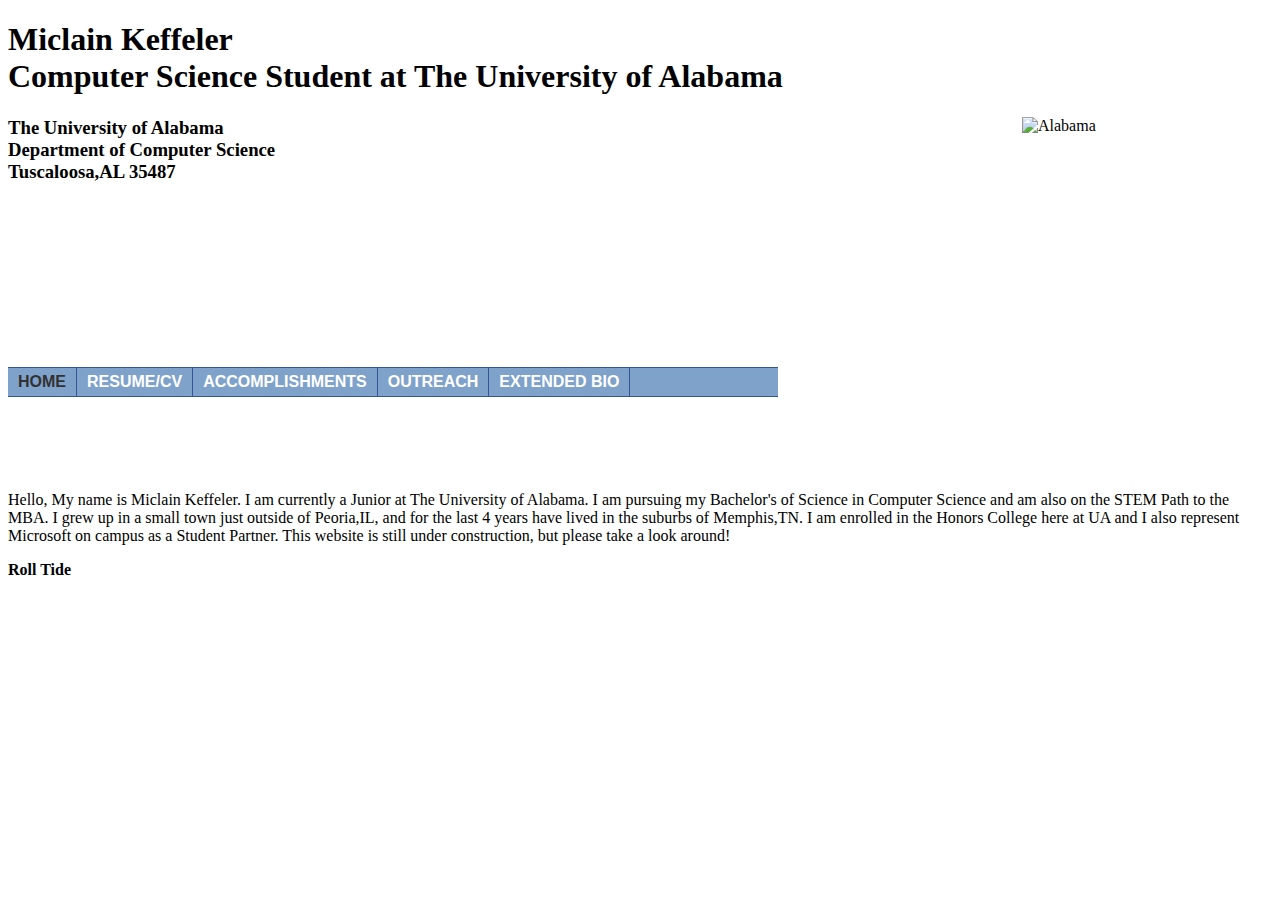
==== index.html @ 6021c616 "New Header, and Extended Biography updates." ====
<!DOCTYPE html>
 
<html lang="en">


    <head>
    <style>
    .nav2 {clear: both; margin: 0px; padding: 0px; font-family: verdana, arial, sans serif; font-size: 1.0em;}
.nav2 ul {float: left; width: 770px; margin: 0px; padding: 0px; border-top: solid 1px rgb(54,83,151); border-bottom: solid 1px rgb(54,83,151); background-color: rgb(127,162,202); font-weight: bold;}  
.nav2 li {display: inline; list-style: none; margin: 0px; padding: 0px;}
.nav2 li a {display: block; float: left; margin: 0px 0px 0px 0px; padding: 5px 10px 5px 10px; border-right: solid 1px rgb(54,83,151); color: rgb(255,255,255); text-transform: uppercase; text-decoration: none; font-size: 100%;}
.nav2 a:hover, .nav2 a.selected {color: rgb(50,50,50); text-decoration: none;}
.buffer {clear: both; width: 770px; height: 30px; margin: 0px; padding: 0px; background-color: rgb(255,255,255);}
.content1-pagetitle {overflow: hidden; width: 700px; margin: 0px 0px 10px 0px; padding: 0px 0px 2px 0px; border-bottom: solid 3px rgb(0,0,128);); color: rgb(0,0,128); font-weight: bold; font-size: 180%;}




a:link {
    color: green;
    background-color: transparent;
    text-decoration: none;
}
a:visited {
    color: pink;
    background-color: transparent;
    text-decoration: none;
}
a:hover {
    color: red;
    background-color: transparent;
    text-decoration: underline;
}
a:active {
    color: yellow;
    background-color: transparent;
    text-decoration: underline;
}
</style>
        <meta charset="utf-8" />
        <h1>Miclain Keffeler <br> Computer Science Student at The University of Alabama</h1>
         <img src="composite.jpeg" style="float: right;width:250px;height:250px;" alt="Alabama" style="width:75px;height:125px;">
        <h3> The University of Alabama <br> Department of Computer Science <br> Tuscaloosa,AL 35487</h3>
         <div class="nav2">

      <ul>

        <li class="align-center"><a href="index.html" class="selected">Home</a></li>

        <li class="align-center"><a target="_blank" href="CV/CV.pdf">Resume/CV</a></li>

        <li class="align-center"><a href="Research.html">Accomplishments</a></li>

        <li class="align-center"><a href="Outreach.html">Outreach</a></li>

        <li class="align-center"><a href="Personal.html">Extended Bio</a></li>

      </ul>

    </div>


         
    </head>
    <body style="background-color: FFFFF; background-image: url('img/crimson-background.gif')">
        
              
        <p> <br><br><br><br><br><br>Hello, My name is Miclain Keffeler. I am currently a Junior at The University of Alabama. I am pursuing my Bachelor's of Science in Computer Science and am also on the STEM Path to the MBA. I grew up in a small town just outside of Peoria,IL, and for the last 4 years have lived in the suburbs of Memphis,TN. I am enrolled in the Honors College here at UA and I also represent Microsoft on campus as a Student Partner. This website is still under construction, but please take a look around! </p>
        <p><strong> Roll Tide</strong></p>
        
            
    </body>
</html>
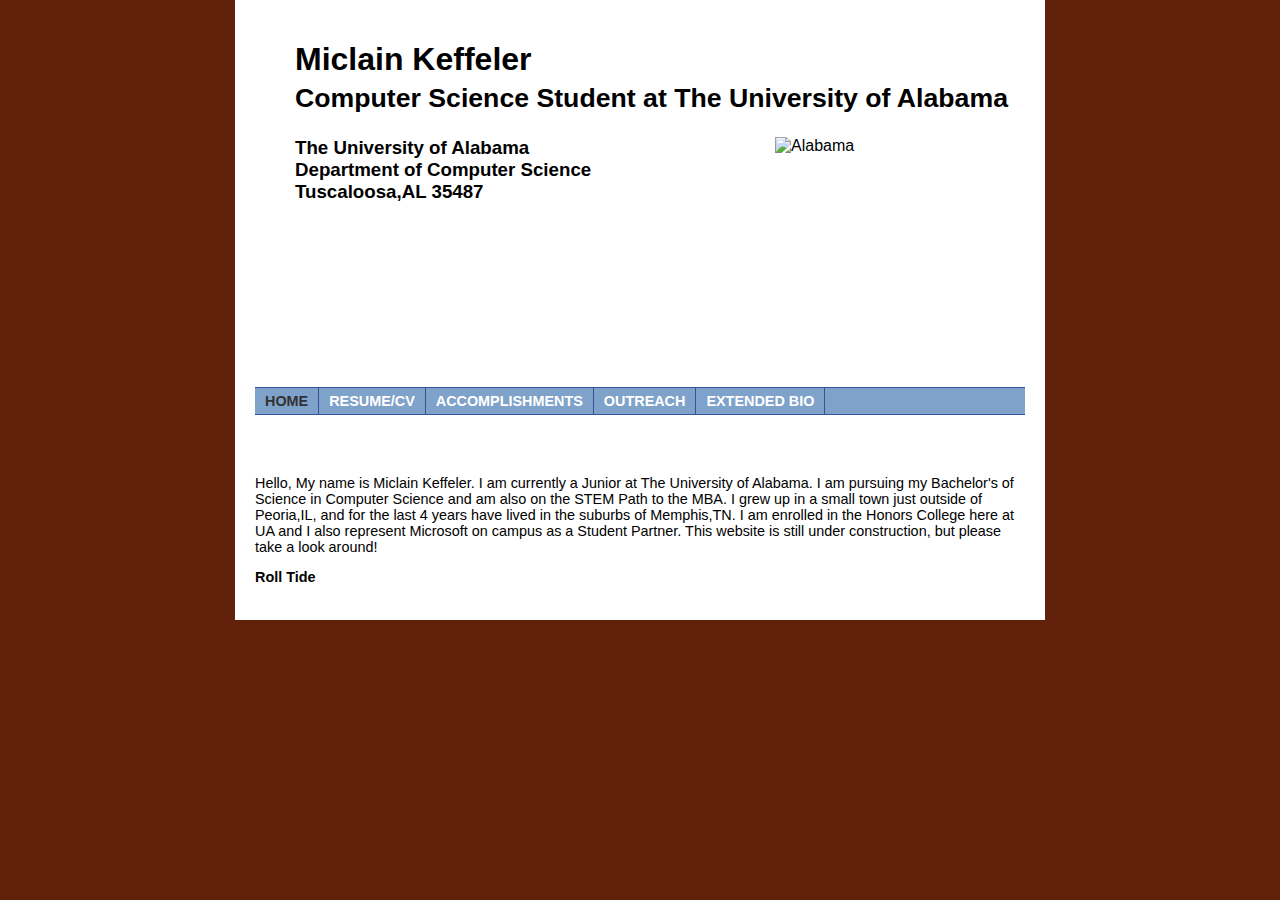
==== commit 1bfb5d4b: "Formatting of pages and additional content has been added." ====
--- a/index.html
+++ b/index.html
@@ -3,15 +3,52 @@
 <html lang="en">
 
 
-    <head>
     <style>
-    .nav2 {clear: both; margin: 0px; padding: 0px; font-family: verdana, arial, sans serif; font-size: 1.0em;}
+ 
+   html{background: #61210B }
+.wrap {
+width: 100&#37;;
+height: 600px; /* optional */
+background: #FFFFFF; /* optional */
+font-family: 'times new roman', arial, sans-serif;
+font-size: 1em;
+color: #FFFFFF;
+}
+    .nav2 {clear: both; margin: 0px; background-color: #FFFFFF;padding: 0px; font-family: verdana, arial, sans serif; font-size: 1.0em;}
 .nav2 ul {float: left; width: 770px; margin: 0px; padding: 0px; border-top: solid 1px rgb(54,83,151); border-bottom: solid 1px rgb(54,83,151); background-color: rgb(127,162,202); font-weight: bold;}  
 .nav2 li {display: inline; list-style: none; margin: 0px; padding: 0px;}
 .nav2 li a {display: block; float: left; margin: 0px 0px 0px 0px; padding: 5px 10px 5px 10px; border-right: solid 1px rgb(54,83,151); color: rgb(255,255,255); text-transform: uppercase; text-decoration: none; font-size: 100%;}
 .nav2 a:hover, .nav2 a.selected {color: rgb(50,50,50); text-decoration: none;}
-.buffer {clear: both; width: 770px; height: 30px; margin: 0px; padding: 0px; background-color: rgb(255,255,255);}
-.content1-pagetitle {overflow: hidden; width: 700px; margin: 0px 0px 10px 0px; padding: 0px 0px 2px 0px; border-bottom: solid 3px rgb(0,0,128);); color: rgb(0,0,128); font-weight: bold; font-size: 180%;}
+.buffer {clear: both; width: 730px; height: 0px; margin: 20px; padding: 20px; background-color: rgb(255,255,255);}
+.content1-pagetitle {overflow: hidden; width: 750px; margin: 0px 0px 0px 0px; padding: 0px 0px 2px 0px; border-bottom: solid 3px rgb(88,144,168);); background-color: #FFFFFF;font-weight: bold; font-size: 180%;}
+
+
+.page-container-3 {width: 770px;margin: 0px auto; padding: 0px; background-color: url('crimson-background.gif'); border: solid 1px rgb(0,0,250);}
+
+  .style16 {
+    margin-left: 40px;
+    font-size: medium;
+}
+body {font-size: 90%; width: 770px;margin: 0px auto; padding: 20px; background-color: rgb(255,255,255); font-family: arial, sans-serif;min-height: 500px;}
+
+
+.content3 {float: left; width: 730px; min-height: 500px; background-color: #FFFFFF; margin: 0px; padding: 0px 0px 2px 0px; color: rgb(0,0,0); font-size: 1.0em;}
+
+.site-name {
+    width: 300px;
+    height: 45px;
+    top: 12px;
+    position: absolute;
+    z-index: 4;
+    overflow: hidden;
+    margin: 0px;
+    padding-left: 0px;
+   background-image: url('crimson-background.gif');
+}
+
+
+
+
 
 
 
@@ -37,10 +74,20 @@
     text-decoration: underline;
 }
 </style>
+    <head>
+
+    <title>Miclain K Keffeler</title>
+
+<div class="style16">
         <meta charset="utf-8" />
-        <h1>Miclain Keffeler <br> Computer Science Student at The University of Alabama</h1>
+        <meta name="keywords" content="Miclain,Keffeler,Machine Learning, Computer, Science, Alabama, The, University, Microsoft" />
+
+
+        <h1>Miclain Keffeler <br><small>Computer Science Student at The University of Alabama</small></h1>
+        
          <img src="composite.jpeg" style="float: right;width:250px;height:250px;" alt="Alabama" style="width:75px;height:125px;">
-        <h3> The University of Alabama <br> Department of Computer Science <br> Tuscaloosa,AL 35487</h3>
+        <h3> The University of Alabama <br> Department of Computer Science <br> Tuscaloosa,AL 35487</h3> </div>
+         </div>
          <div class="nav2">
 
       <ul>
@@ -58,16 +105,19 @@
       </ul>
 
     </div>
-
-
+    
          
     </head>
-    <body style="background-color: FFFFF; background-image: url('img/crimson-background.gif')">
-        
-              
-        <p> <br><br><br><br><br><br>Hello, My name is Miclain Keffeler. I am currently a Junior at The University of Alabama. I am pursuing my Bachelor's of Science in Computer Science and am also on the STEM Path to the MBA. I grew up in a small town just outside of Peoria,IL, and for the last 4 years have lived in the suburbs of Memphis,TN. I am enrolled in the Honors College here at UA and I also represent Microsoft on campus as a Student Partner. This website is still under construction, but please take a look around! </p>
+    
+
+    <body>
+  
+<div class="buffer">
+</div>
+  
+        <p>Hello, My name is Miclain Keffeler. I am currently a Junior at The University of Alabama. I am pursuing my Bachelor's of Science in Computer Science and am also on the STEM Path to the MBA. I grew up in a small town just outside of Peoria,IL, and for the last 4 years have lived in the suburbs of Memphis,TN. I am enrolled in the Honors College here at UA and I also represent Microsoft on campus as a Student Partner. This website is still under construction, but please take a look around! </p>
         <p><strong> Roll Tide</strong></p>
-        
-            
-    </body>
-</html>+        </body>
+</html>
+
+   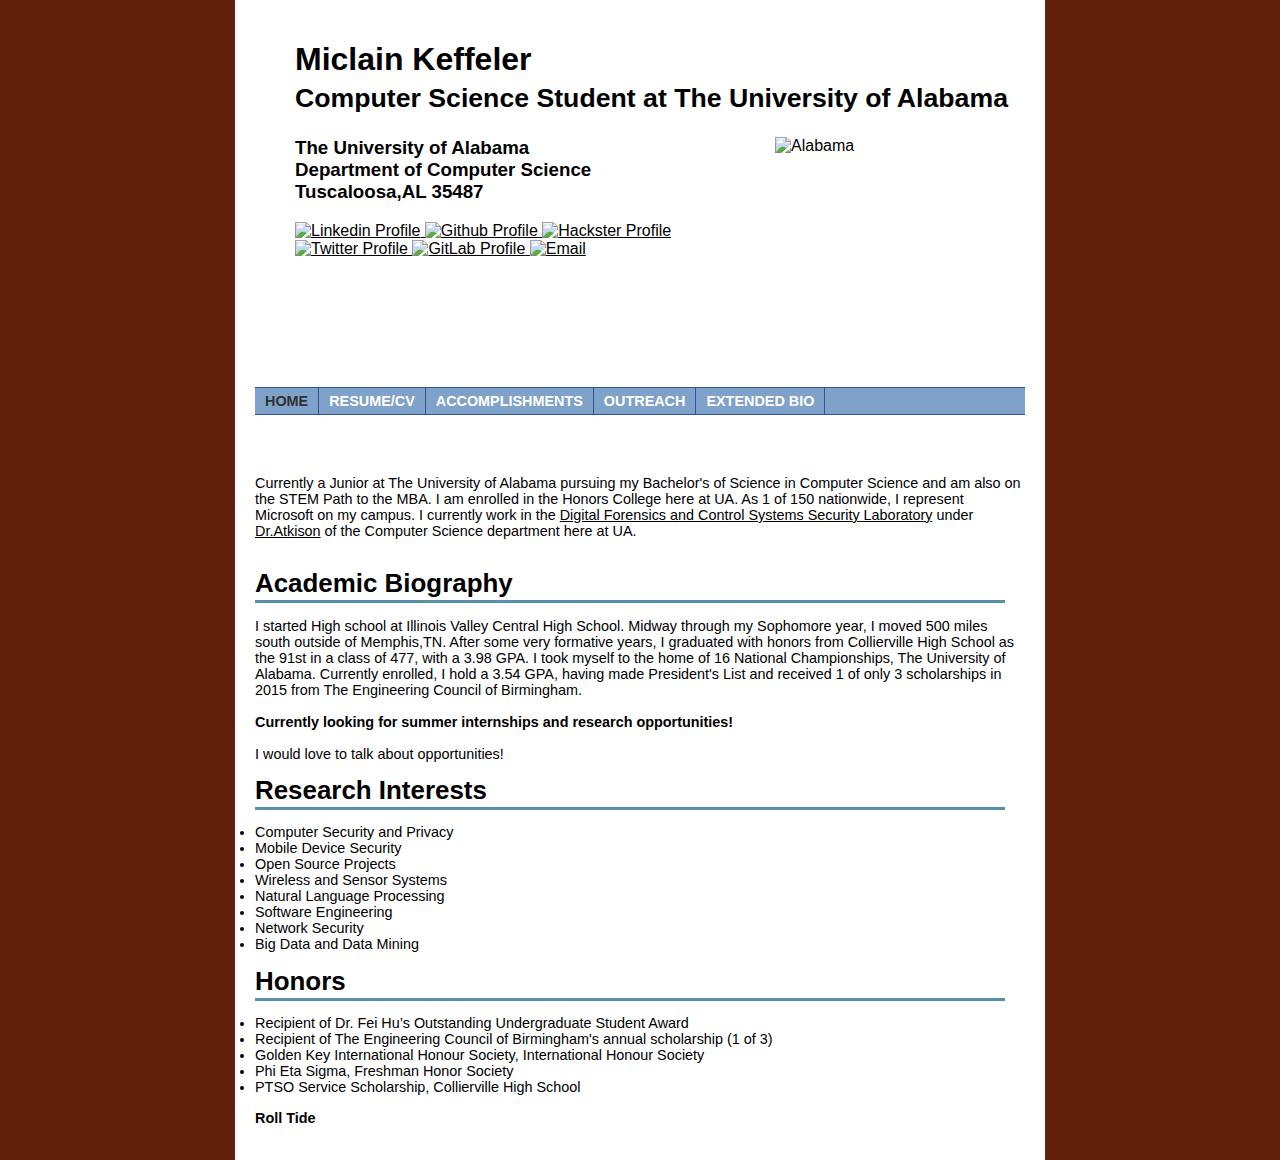
==== commit 5d8c9eb4: "New Honor, Updated Outreach, and description." ====
--- a/index.html
+++ b/index.html
@@ -1,20 +1,20 @@
 <!DOCTYPE html>
- 
+
 <html lang="en">
 
 
-    <style>
- 
-   html{background: #61210B }
+<style>
+
+html{background: #61210B }
 .wrap {
 width: 100&#37;;
 height: 600px; /* optional */
 background: #FFFFFF; /* optional */
-font-family: 'times new roman', arial, sans-serif;
-font-size: 1em;
+            font-family: 'times new roman', arial, sans-serif;
+            font-size: 1em;
 color: #FFFFFF;
 }
-    .nav2 {clear: both; margin: 0px; background-color: #FFFFFF;padding: 0px; font-family: verdana, arial, sans serif; font-size: 1.0em;}
+.nav2 {clear: both; margin: 0px; background-color: #FFFFFF;padding: 0px; font-family: verdana, arial, sans serif; font-size: 1.0em;}
 .nav2 ul {float: left; width: 770px; margin: 0px; padding: 0px; border-top: solid 1px rgb(54,83,151); border-bottom: solid 1px rgb(54,83,151); background-color: rgb(127,162,202); font-weight: bold;}  
 .nav2 li {display: inline; list-style: none; margin: 0px; padding: 0px;}
 .nav2 li a {display: block; float: left; margin: 0px 0px 0px 0px; padding: 5px 10px 5px 10px; border-right: solid 1px rgb(54,83,151); color: rgb(255,255,255); text-transform: uppercase; text-decoration: none; font-size: 100%;}
@@ -23,9 +23,12 @@
 .content1-pagetitle {overflow: hidden; width: 750px; margin: 0px 0px 0px 0px; padding: 0px 0px 2px 0px; border-bottom: solid 3px rgb(88,144,168);); background-color: #FFFFFF;font-weight: bold; font-size: 180%;}
 
 
-.page-container-3 {width: 770px;margin: 0px auto; padding: 0px; background-color: url('crimson-background.gif'); border: solid 1px rgb(0,0,250);}
 
-  .style16 {
+
+
+.page-container-3 {width: 770px;margin: 0px auto; padding: 0px; background-color: url('Images/crimson-background.gif'); border: solid 1px rgb(0,0,250);}
+
+.style16 {
     margin-left: 40px;
     font-size: medium;
 }
@@ -35,15 +38,15 @@
 .content3 {float: left; width: 730px; min-height: 500px; background-color: #FFFFFF; margin: 0px; padding: 0px 0px 2px 0px; color: rgb(0,0,0); font-size: 1.0em;}
 
 .site-name {
-    width: 300px;
-    height: 45px;
-    top: 12px;
-    position: absolute;
-    z-index: 4;
-    overflow: hidden;
-    margin: 0px;
-    padding-left: 0px;
-   background-image: url('crimson-background.gif');
+width: 300px;
+height: 45px;
+top: 12px;
+position: absolute;
+          z-index: 4;
+overflow: hidden;
+margin: 0px;
+        padding-left: 0px;
+        background-image: url('Images/crimson-background.gif');
 }
 
 
@@ -54,70 +57,118 @@
 
 
 a:link {
-    color: green;
-    background-color: transparent;
-    text-decoration: none;
-}
+color: black;
+       background-color: transparent;
+       text-decoration: underline;
+  }
 a:visited {
-    color: pink;
-    background-color: transparent;
-    text-decoration: none;
-}
+color: blue;
+       background-color: transparent;
+       text-decoration: underline;
+  }
 a:hover {
-    color: red;
-    background-color: transparent;
-    text-decoration: underline;
-}
+color: red;
+       background-color: transparent;
+       text-decoration: underline;
+  }
 a:active {
-    color: yellow;
-    background-color: transparent;
-    text-decoration: underline;
-}
+color: yellow;
+       background-color: transparent;
+       text-decoration: underline;
+  }
 </style>
-    <head>
+<head>
 
-    <title>Miclain K Keffeler</title>
+<title>Miclain K Keffeler</title>
 
 <div class="style16">
-        <meta charset="utf-8" />
-        <meta name="keywords" content="Miclain,Keffeler,Machine Learning, Computer, Science, Alabama, The, University, Microsoft" />
+<meta charset="utf-8" />
+<meta name="keywords" content="Miclain,Keffeler,Machine Learning, Computer, Science, Alabama, The, University, Microsoft,UA,Bama,CS,student,illinois,tennessee,memphis" />
 
 
-        <h1>Miclain Keffeler <br><small>Computer Science Student at The University of Alabama</small></h1>
-        
-         <img src="composite.jpeg" style="float: right;width:250px;height:250px;" alt="Alabama" style="width:75px;height:125px;">
-        <h3> The University of Alabama <br> Department of Computer Science <br> Tuscaloosa,AL 35487</h3> </div>
-         </div>
-         <div class="nav2">
+<h1>Miclain Keffeler <br><small>Computer Science Student at The University of Alabama</small></h1>
 
-      <ul>
+<img src="Images/composite.jpeg" style="float: right;width:250px;height:250px;" alt="Alabama" style="width:75px;height:125px;">
+<h3> The University of Alabama <br> Department of Computer Science <br> Tuscaloosa,AL 35487</h3> 
+<a href="https://www.linkedin.com/in/miclaink">
+<img src="Images/linkedin.jpg" alt="Linkedin Profile" style="width:42px;height:42px;border:0;">
+</a1\>
+<a href="https://github.com/mkkeffeler">
+<img src="Images/Git.png" alt="Github Profile" style="width:42px;height:42px;border:0;">
+</a>
+<a href="https://www.hackster.io/MK_Bama">
+<img src="Images/hackster.png" alt="Hackster Profile" style="width:42px;height:42px;border:0;">
+</a>
+<a href="https://twitter.com/MiclainK">
+<img src="Images/twitter.png" alt="Twitter Profile" style="width:42px;height:42px;border:0;">
+</a>
 
-        <li class="align-center"><a href="index.html" class="selected">Home</a></li>
+<a href="https://gitlab.com/mkkeffeler">
+<img src="Images/gitlab.png" alt="GitLab Profile" style="width:42px;height:42px;border:0;">
+</a>
+<a href="mailto:mkkeffeler@crimson.ua.edu"> <img src="Images/email.png" alt="Email" style="width:42px;height:42px;border:0;">
+</a>
+</div>
+</div>
+<div class="nav2">
 
-        <li class="align-center"><a target="_blank" href="CV/CV.pdf">Resume/CV</a></li>
+<ul>
 
-        <li class="align-center"><a href="Research.html">Accomplishments</a></li>
+<li class="align-center"><a href="index.html" class="selected">Home</a></li>
 
-        <li class="align-center"><a href="Outreach.html">Outreach</a></li>
+<li class="align-center"><a target="_blank" href="CV/CV.pdf">Resume/CV</a></li>
 
-        <li class="align-center"><a href="Personal.html">Extended Bio</a></li>
+<li class="align-center"><a href="Research.html">Accomplishments</a></li>
 
-      </ul>
+<li class="align-center"><a href="Outreach.html">Outreach</a></li>
 
-    </div>
-    
-         
-    </head>
-    
+<li class="align-center"><a href="Personal.html">Extended Bio</a></li>
 
-    <body>
-  
+</ul>
+
+</div>
+
+
+</head>
+
+
+<body>
+
 <div class="buffer">
 </div>
-  
-        <p>Hello, My name is Miclain Keffeler. I am currently a Junior at The University of Alabama. I am pursuing my Bachelor's of Science in Computer Science and am also on the STEM Path to the MBA. I grew up in a small town just outside of Peoria,IL, and for the last 4 years have lived in the suburbs of Memphis,TN. I am enrolled in the Honors College here at UA and I also represent Microsoft on campus as a Student Partner. This website is still under construction, but please take a look around! </p>
-        <p><strong> Roll Tide</strong></p>
-        </body>
+<p>Currently a Junior at The University of Alabama pursuing my Bachelor's of Science in Computer Science and am also on the STEM Path to the MBA. I am enrolled in the Honors College here at UA. As 1 of 150 nationwide, I represent Microsoft on my campus. I currently work in the <a href="http://dcsl.cs.ua.edu"> Digital Forensics and Control Systems Security Laboratory</a>
+under <a href="http://atkison.cs.ua.edu"> Dr.Atkison</a> of the Computer Science department here at UA. </p>
+<br> 
+<div class="content1-pagetitle">
+Academic Biography
+</div>
+<p> I started High school at Illinois Valley Central High School. Midway through my Sophomore year, I moved 500 miles south outside of Memphis,TN. After some very formative years, I graduated with honors from Collierville High School as the 91st in a class of 477, with a 3.98 GPA. I took myself to the home of 16 National Championships, The University of Alabama. Currently enrolled, I hold a 3.54 GPA, having made President's List and received 1 of only 3 scholarships in 2015 from The Engineering Council of Birmingham. <br> <br>
+<strong>Currently looking for summer internships and research opportunities! </strong><br> <br>I would love to talk about opportunities! 
+
+<div class="content1-pagetitle">
+Research Interests
+</div>
+<p> <li> Computer Security and Privacy
+<li> Mobile Device Security
+<li> Open Source Projects
+<li>Wireless and Sensor Systems
+<li>Natural Language Processing
+<li>Software Engineering
+<li>Network Security
+<li> Big Data and Data Mining
+</p>
+<div class="content1-pagetitle">
+Honors
+</div>
+<p>
+<li> Recipient of Dr. Fei Hu’s Outstanding Undergraduate Student Award
+<li>Recipient of The Engineering Council of Birmingham's annual scholarship (1 of 3)
+<li>  Golden Key International Honour Society, International Honour Society
+<li>   Phi Eta Sigma, Freshman Honor Society 
+<li>   PTSO Service Scholarship, Collierville High School
+
+<p><strong> Roll Tide</strong></p>
+</body>
 </html>
 
-   +
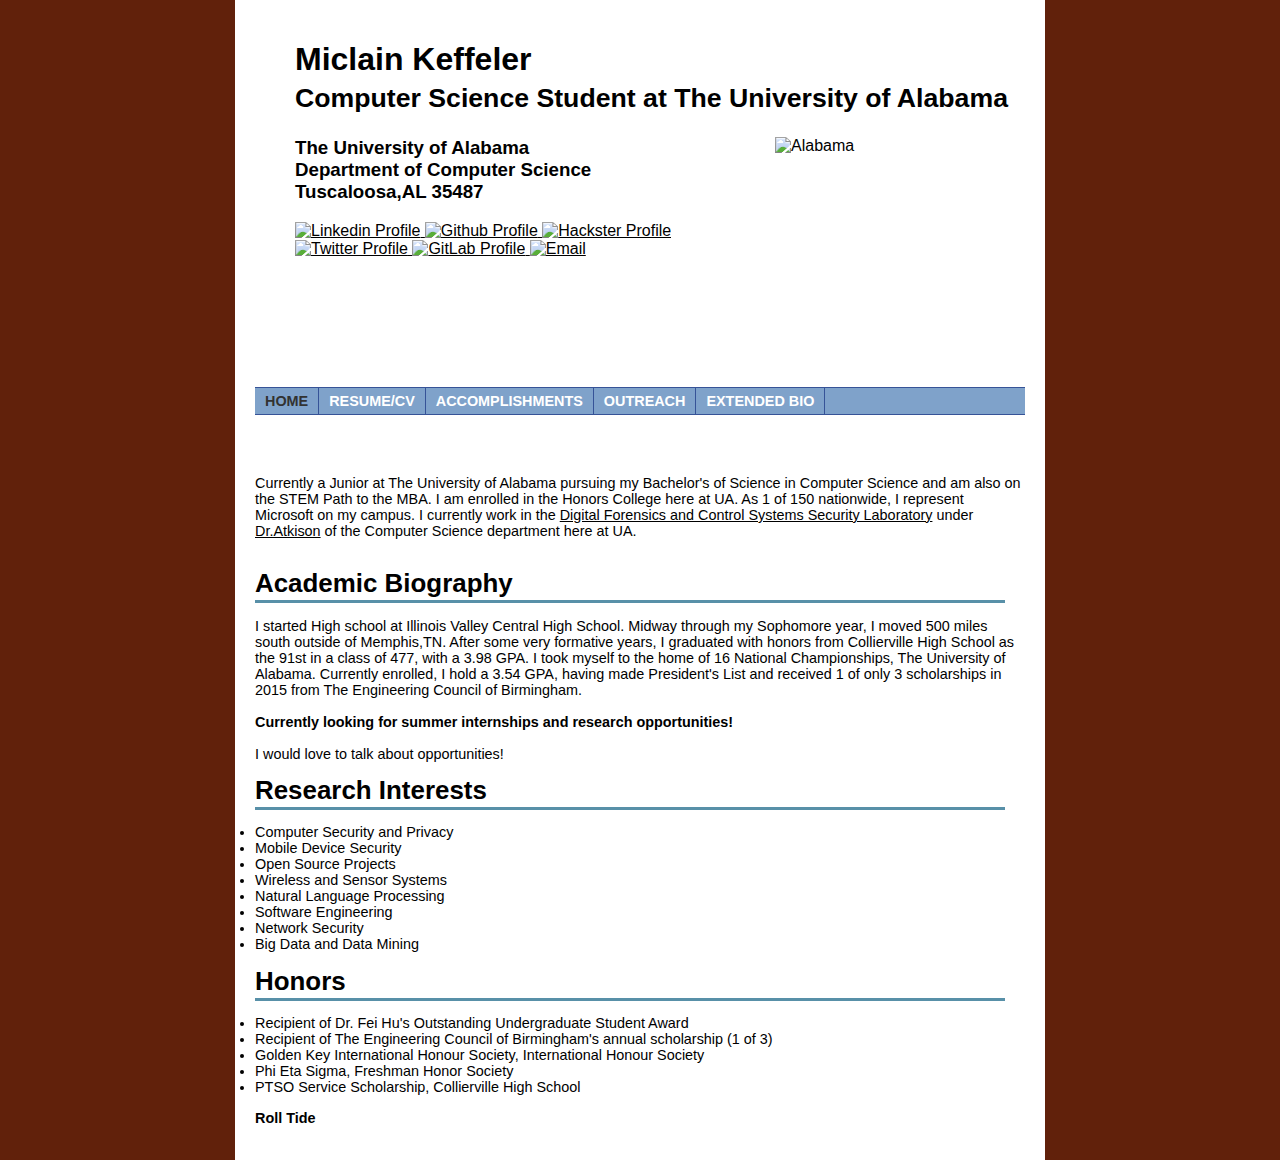
==== commit 5eb4aebd: "Minor Fixes." ====
--- a/index.html
+++ b/index.html
@@ -15,7 +15,7 @@
 color: #FFFFFF;
 }
 .nav2 {clear: both; margin: 0px; background-color: #FFFFFF;padding: 0px; font-family: verdana, arial, sans serif; font-size: 1.0em;}
-.nav2 ul {float: left; width: 770px; margin: 0px; padding: 0px; border-top: solid 1px rgb(54,83,151); border-bottom: solid 1px rgb(54,83,151); background-color: rgb(127,162,202); font-weight: bold;}  
+.nav2 ul {float: left; width: 770px; margin: 0px; padding: 0px; border-top: solid 1px rgb(54,83,151); border-bottom: solid 1px rgb(54,83,151); background-color: rgb(127,162,202); font-weight: bold;}
 .nav2 li {display: inline; list-style: none; margin: 0px; padding: 0px;}
 .nav2 li a {display: block; float: left; margin: 0px 0px 0px 0px; padding: 5px 10px 5px 10px; border-right: solid 1px rgb(54,83,151); color: rgb(255,255,255); text-transform: uppercase; text-decoration: none; font-size: 100%;}
 .nav2 a:hover, .nav2 a.selected {color: rgb(50,50,50); text-decoration: none;}
@@ -89,7 +89,7 @@
 <h1>Miclain Keffeler <br><small>Computer Science Student at The University of Alabama</small></h1>
 
 <img src="Images/composite.jpeg" style="float: right;width:250px;height:250px;" alt="Alabama" style="width:75px;height:125px;">
-<h3> The University of Alabama <br> Department of Computer Science <br> Tuscaloosa,AL 35487</h3> 
+<h3> The University of Alabama <br> Department of Computer Science <br> Tuscaloosa,AL 35487</h3>
 <a href="https://www.linkedin.com/in/miclaink">
 <img src="Images/linkedin.jpg" alt="Linkedin Profile" style="width:42px;height:42px;border:0;">
 </a1\>
@@ -138,12 +138,12 @@
 </div>
 <p>Currently a Junior at The University of Alabama pursuing my Bachelor's of Science in Computer Science and am also on the STEM Path to the MBA. I am enrolled in the Honors College here at UA. As 1 of 150 nationwide, I represent Microsoft on my campus. I currently work in the <a href="http://dcsl.cs.ua.edu"> Digital Forensics and Control Systems Security Laboratory</a>
 under <a href="http://atkison.cs.ua.edu"> Dr.Atkison</a> of the Computer Science department here at UA. </p>
-<br> 
+<br>
 <div class="content1-pagetitle">
 Academic Biography
 </div>
 <p> I started High school at Illinois Valley Central High School. Midway through my Sophomore year, I moved 500 miles south outside of Memphis,TN. After some very formative years, I graduated with honors from Collierville High School as the 91st in a class of 477, with a 3.98 GPA. I took myself to the home of 16 National Championships, The University of Alabama. Currently enrolled, I hold a 3.54 GPA, having made President's List and received 1 of only 3 scholarships in 2015 from The Engineering Council of Birmingham. <br> <br>
-<strong>Currently looking for summer internships and research opportunities! </strong><br> <br>I would love to talk about opportunities! 
+<strong>Currently looking for summer internships and research opportunities! </strong><br> <br>I would love to talk about opportunities!
 
 <div class="content1-pagetitle">
 Research Interests
@@ -161,14 +161,12 @@
 Honors
 </div>
 <p>
-<li> Recipient of Dr. Fei Hu’s Outstanding Undergraduate Student Award
+<li> Recipient of Dr. Fei Hu's Outstanding Undergraduate Student Award
 <li>Recipient of The Engineering Council of Birmingham's annual scholarship (1 of 3)
 <li>  Golden Key International Honour Society, International Honour Society
-<li>   Phi Eta Sigma, Freshman Honor Society 
+<li>   Phi Eta Sigma, Freshman Honor Society
 <li>   PTSO Service Scholarship, Collierville High School
 
 <p><strong> Roll Tide</strong></p>
 </body>
 </html>
-
-
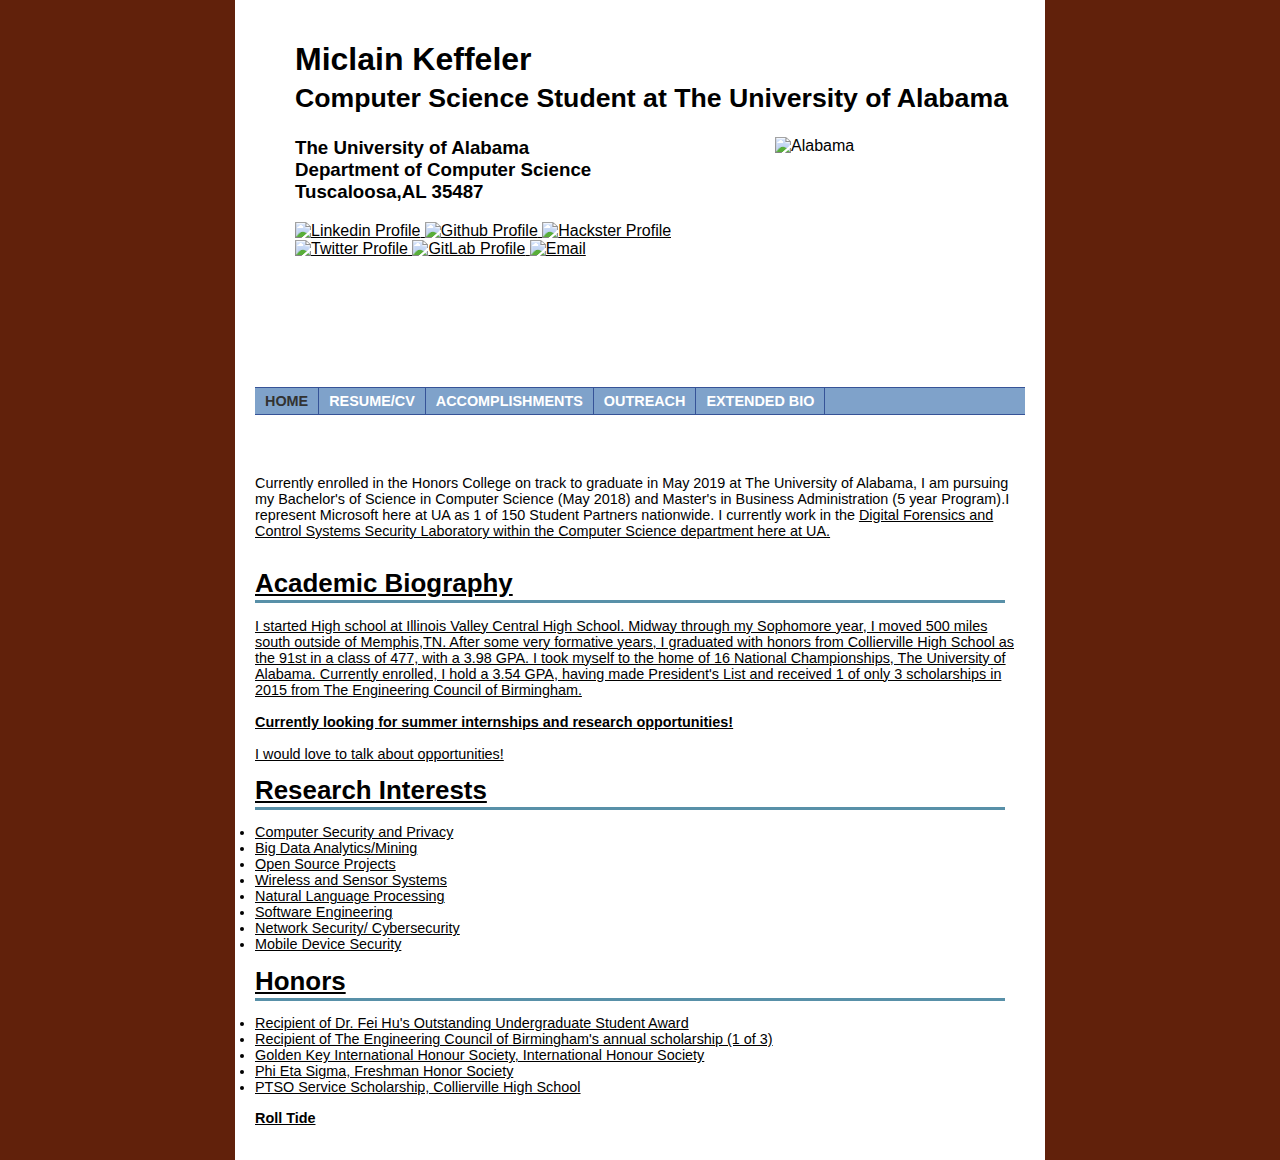
==== commit 068e34d4: "Updated Home page." ====
--- a/index.html
+++ b/index.html
@@ -1,3 +1,11 @@
+<!--
+@Author: Miclain K <mkkeffeler>
+@Date:   03-01-2017
+@Last modified by:   user
+@Last modified time: 03-04-2017
+-->
+
+
 <!DOCTYPE html>
 
 <html lang="en">
@@ -136,8 +144,7 @@
 
 <div class="buffer">
 </div>
-<p>Currently a Junior at The University of Alabama pursuing my Bachelor's of Science in Computer Science and am also on the STEM Path to the MBA. I am enrolled in the Honors College here at UA. As 1 of 150 nationwide, I represent Microsoft on my campus. I currently work in the <a href="http://dcsl.cs.ua.edu"> Digital Forensics and Control Systems Security Laboratory</a>
-under <a href="http://atkison.cs.ua.edu"> Dr.Atkison</a> of the Computer Science department here at UA. </p>
+<p>Currently enrolled in the Honors College on track to graduate in May 2019 at The University of Alabama, I am pursuing my Bachelor's of Science in Computer Science (May 2018) and Master's in Business Administration (5 year Program).I represent Microsoft here at UA as 1 of 150 Student Partners nationwide. I currently work in the <a href="http://dcsl.cs.ua.edu"> Digital Forensics and Control Systems Security Laboratory within the Computer Science department here at UA. </p>
 <br>
 <div class="content1-pagetitle">
 Academic Biography
@@ -149,13 +156,13 @@
 Research Interests
 </div>
 <p> <li> Computer Security and Privacy
-<li> Mobile Device Security
+<li> Big Data Analytics/Mining
 <li> Open Source Projects
 <li>Wireless and Sensor Systems
 <li>Natural Language Processing
 <li>Software Engineering
-<li>Network Security
-<li> Big Data and Data Mining
+<li>Network Security/ Cybersecurity
+<li> Mobile Device Security
 </p>
 <div class="content1-pagetitle">
 Honors
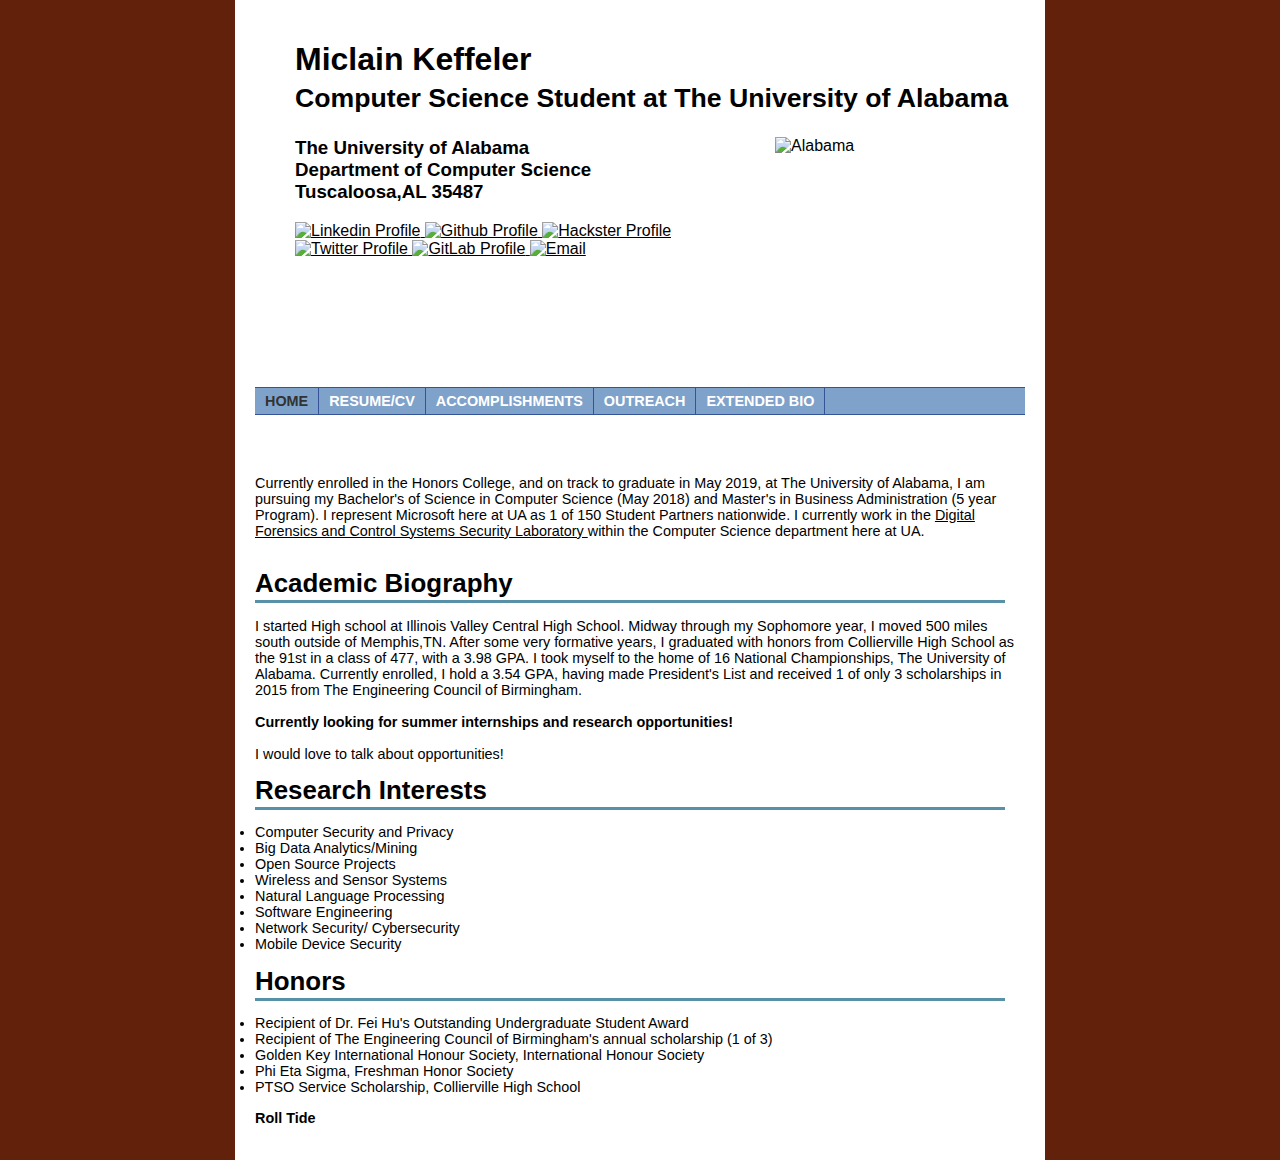
==== commit 1e548b1d: "Fix Home Page" ====
--- a/index.html
+++ b/index.html
@@ -144,7 +144,7 @@
 
 <div class="buffer">
 </div>
-<p>Currently enrolled in the Honors College on track to graduate in May 2019 at The University of Alabama, I am pursuing my Bachelor's of Science in Computer Science (May 2018) and Master's in Business Administration (5 year Program).I represent Microsoft here at UA as 1 of 150 Student Partners nationwide. I currently work in the <a href="http://dcsl.cs.ua.edu"> Digital Forensics and Control Systems Security Laboratory within the Computer Science department here at UA. </p>
+<p>Currently enrolled in the Honors College, and on track to graduate in May 2019, at The University of Alabama, I am pursuing my Bachelor's of Science in Computer Science (May 2018) and Master's in Business Administration (5 year Program). I represent Microsoft here at UA as 1 of 150 Student Partners nationwide. I currently work in the <a href="http://dcsl.cs.ua.edu">Digital Forensics and Control Systems Security Laboratory </a>within the Computer Science department here at UA. </p>
 <br>
 <div class="content1-pagetitle">
 Academic Biography
